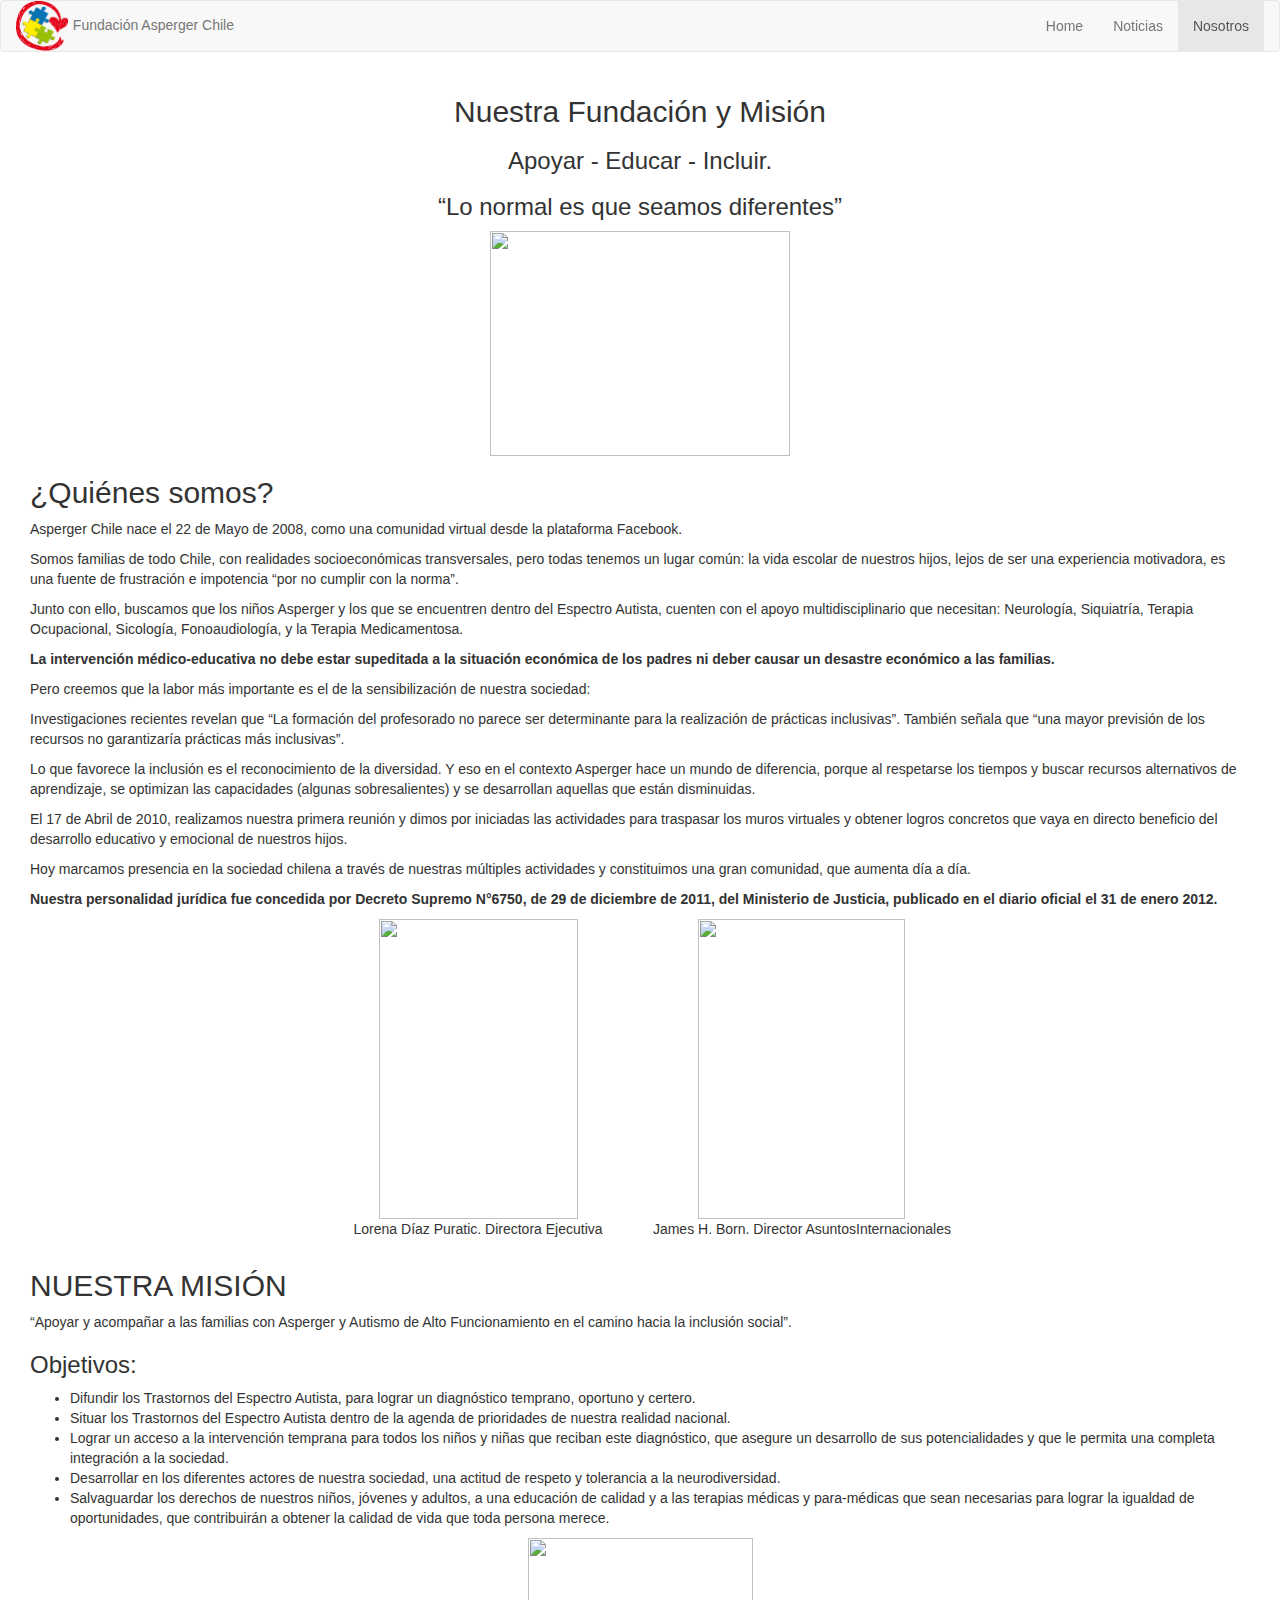
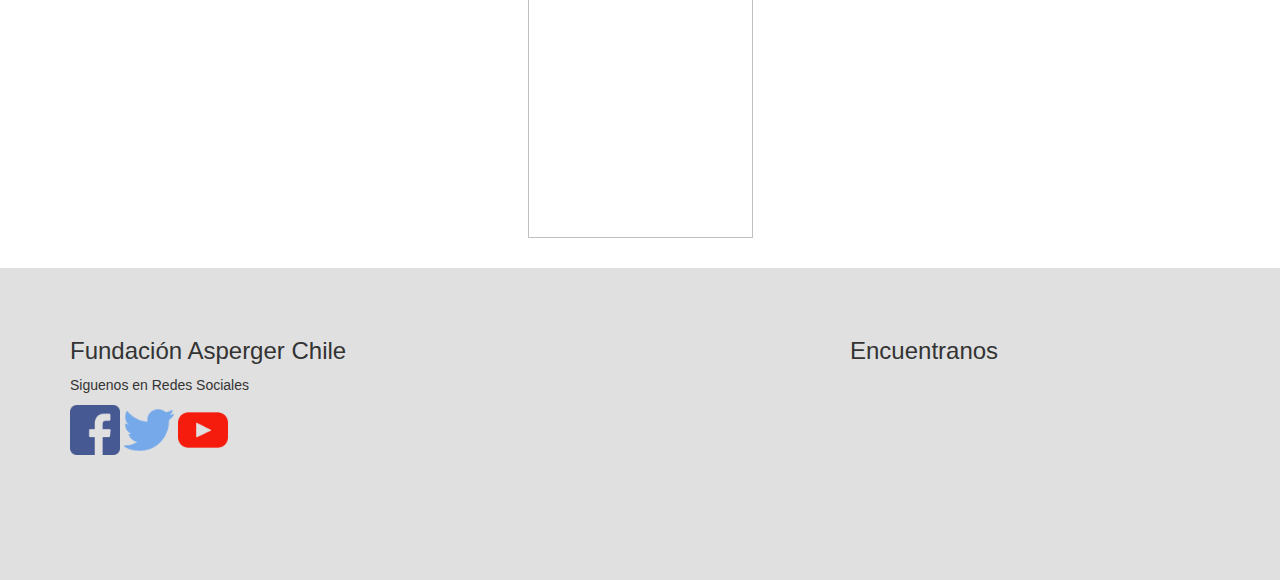
==== nosotros.html @ 3274a882 "Prueba 1" ====
<!DOCTYPE html>
<html>
<head>
	<meta charset="UTF-8">
	<meta name="viewport" content="width=device-width, initial-scale=1.0">

	<title>Asperger</title>

	<!-- Latest compiled and minified CSS -->
	<link rel="stylesheet" href="https://maxcdn.bootstrapcdn.com/bootstrap/3.3.7/css/bootstrap.min.css">
	<!-- jQuery library -->
	<script src="https://ajax.googleapis.com/ajax/libs/jquery/3.2.1/jquery.min.js"></script>
	<!-- Latest compiled JavaScript -->
	<script src="https://maxcdn.bootstrapcdn.com/bootstrap/3.3.7/js/bootstrap.min.js"></script>

	<link rel="stylesheet" href="css/asperger.css">

</head>

<body>
	<!-- HEADER -->
	<div id="header">
		<nav class="navbar navbar-default">
		  <div class="container-fluid">
		    <div class="navbar-header">
		      <a href="index.html" class="textHref"><img src="img/icon.png" class="imgNav"> Fundación Asperger Chile</a>
		    </div>
		    <ul id="navbarDiv" class="nav navbar-nav">
		      <li><a href="index.html">Home</a></li>
		      <li><a href="noticias.html">Noticias</a></li>
		      <li class="active"><a href="nosotros.html">Nosotros</a></li>
		    </ul>
		  </div>
		</nav>
	</div>

	<!-- CONTENT -->
	<div id="content">
		<div id="nosotrosContent">

			<div id="princNosotros">
				<h2>Nuestra Fundación y Misión</h2>
				<h3>Apoyar  -  Educar  -  Incluir.</h3>
				<h3>“Lo normal es que seamos diferentes”</h3>
				<img class="alignleft size-medium wp-image-1551" title="100_0684" src="http://aspergerchile.cl/wp-content/uploads/2011/02/100_0684-300x225.jpg" alt="" width="300" height="225" />
			</div>
		
			<h2>¿Quiénes somos?</h2>
			<p>Asperger Chile nace el 22 de Mayo de 2008, como una comunidad virtual desde la plataforma Facebook.</p>
			<p>Somos familias de todo Chile, con realidades socioeconómicas transversales, pero todas tenemos un lugar común: la vida escolar de nuestros hijos, lejos de ser una experiencia motivadora, es una
			fuente de frustración e impotencia “por no cumplir con la norma”.</p>
			<p>Junto con ello, buscamos que los niños Asperger y los que se encuentren dentro del Espectro Autista, cuenten con el apoyo multidisciplinario que necesitan: Neurología, Siquiatría, Terapia Ocupacional, Sicología, Fonoaudiología, y la Terapia Medicamentosa.</p>
			<p><strong>La intervención médico-educativa no debe estar supeditada a la situación económica de los padres ni deber causar un desastre económico a las familias.</strong></p>
			<p>Pero creemos que la labor más importante es el de la sensibilización de nuestra sociedad:</p>
			<p>Investigaciones recientes revelan que &#8220;La formación del profesorado no parece ser determinante para la realización de prácticas inclusivas&#8221;. También señala que &#8220;una mayor previsión de los recursos no garantizaría prácticas más inclusivas&#8221;.</p>
			<p>Lo que favorece la inclusión es el reconocimiento de la diversidad. Y eso en el contexto Asperger hace un mundo de diferencia, porque al respetarse los tiempos y buscar recursos alternativos de aprendizaje, se optimizan las capacidades (algunas sobresalientes) y se desarrollan aquellas que están disminuidas.</p>
			<p>El 17 de Abril de 2010, realizamos nuestra primera reunión y dimos por iniciadas las actividades para traspasar los muros virtuales y obtener logros concretos que vaya en directo beneficio del desarrollo educativo y emocional de nuestros hijos.</p>
			<p>Hoy marcamos presencia en la sociedad chilena a través de nuestras múltiples actividades y constituimos una gran comunidad, que aumenta día a día.</p>
			<p><strong>Nuestra personalidad jurídica fue concedida por Decreto Supremo N°6750, de 29 de diciembre de 2011, del Ministerio de Justicia, publicado en el diario oficial el 31 de enero 2012.</strong></p>

			<div id="imagesPerson">
				<div>
					<img class="alignleft size-medium wp-image-1669" title="Lorena Díaz Puratic" src="http://aspergerchile.cl/wp-content/uploads/2011/02/lolocambiada-199x300.jpg" alt="" width="199" height="300">
					<p> Lorena Díaz Puratic. Directora Ejecutiva</p>
				</div>
				<div>
					<img class="alignleft size-medium wp-image-1469" title="James H. Born" src="http://aspergerchile.cl/wp-content/uploads/2011/02/JimDirector-207x300.jpg" alt="" width="207" height="300" />
					<p>James H. Born. Director AsuntosInternacionales</p>
				</div>
			</div>	

			<h2>NUESTRA MISIÓN</h2>
			<p>“Apoyar y acompañar a las familias con Asperger y Autismo de Alto Funcionamiento en el camino hacia la inclusión social”.</p>
			<h3>Objetivos:</h3>
			<ul>
				<li>Difundir los Trastornos del Espectro Autista, para lograr un diagnóstico temprano, oportuno y certero.</li>
				<li>Situar los Trastornos del  Espectro Autista dentro de la agenda de prioridades de nuestra realidad nacional.</li>
				<li>Lograr un acceso a la intervención temprana para todos los niños y niñas que reciban este diagnóstico, que asegure un desarrollo de sus potencialidades y que le permita una completa integración a la sociedad.</li>
				<li>Desarrollar en los diferentes actores de nuestra sociedad, una actitud de respeto y tolerancia a la neurodiversidad.</li>
				<li>Salvaguardar los derechos de nuestros niños, jóvenes y adultos,   a una  educación de calidad y a las terapias médicas y para-médicas que sean necesarias para lograr la igualdad de oportunidades, que contribuirán a obtener la calidad de vida que toda persona merece.</li>
			</ul>

			<div id="imagesPerson">
				<img title="MONUMENTO ALBATROS" src="http://aspergerchile.cl/wp-content/uploads/2011/04/MONUMENTO-ALBATROS-225x300.jpg" alt="" width="225" height="300" />
			</div>
		</div>
	</div>


	<!-- FOOTER -->
	<div id="footer">
		<div class="container">
		  <div class="row">
		    <div class="col-sm-4">
		      <h3>Fundación Asperger Chile</h3>
		      <p>Siguenos en Redes Sociales</p>
		      <div id="socialDiv">
		      	<a href="http://www.facebook.com/pages/Fundacion-Asperger-Chile/116320555087515" target="_blank"><img src="img/facebook.png"></a>
		      	<a href="http://twitter.com/Aspergerchile_F" target="_blank"><img src="img/twitter.png"></a>
		      	<a href="http://www.youtube.com/channel/UCv927I1W_spt4eVdrYUSlqw" target="_blank"><img src="img/youtube.png"></a>
		      </div>
		    </div>
		    <div class="col-sm-4">
		    </div>
		    <div class="col-sm-4">
		      <h3>Encuentranos</h3> 
		    	<iframe class="iframeMaps" src="https://www.google.com/maps/embed?pb=!1m18!1m12!1m3!1d3330.2743759164973!2d-70.59168558420413!3d-33.416090380783956!2m3!1f0!2f0!3f0!3m2!1i1024!2i768!4f13.1!3m3!1m2!1s0x9662cf16492bf48f%3A0x6c4dd7f351fec082!2sAlc%C3%A1ntara+99%2C+Las+Condes%2C+Regi%C3%B3n+Metropolitana!5e0!3m2!1ses!2scl!4v1506519845550" frameborder="0" style="border:0" allowfullscreen></iframe>
		    </div>
		  </div>
		</div>
	</div>

</body>

</html>
---- css/asperger.css ----
#navbarDiv{
	float: right;
}
#header{
	position: fixed;
    width: 100%;
}
.imgNav{
    height: 50px;
}
.carousel-inner{
	height: 400px;
}
.carousel-inner img{
	height: 400px !important;
	margin: auto;
}
.carousel{
	margin-top: 7px;
}
.noticiasDiv img{
	width: 100%;
}
.textHref{
	color: #777;
}
#content{
	padding-top: 45px;
}
#homeNews{
	padding: 100px 15px;
}    
.iframeMaps{

}

#footer{
	padding: 50px 0;
	background-color: #e0e0e0;
}

#socialDiv img{
	width: 50px;
}


@media (min-width: 769px) {
	.noticiasCompletaDiv{
		padding: 15px;
		display: inline-flex;
		border: 1px solid #c3c3c3;
	    margin: 15px;
	}
	.imgDivNoticia{
		width: 30%;
	}
	.imgDivNoticia img{
		width: 100%;
		display: inline-block;
	}
	.textDivNoticia{
		width: 60%;
		display: inline-block;
		margin-left: 15px;
	}
}

@media (max-width: 768px) {
	.noticiasCompletaDiv{
		padding: 15px;
	    border: 1px solid #c3c3c3;
	    margin: 15px;
	}
	.imgDivNoticia{
	}
	.imgDivNoticia img{
		width: 100%;
	}
	.textDivNoticia{
		margin-left: 15px;
	}
}

#nosotrosContent{
	padding: 30px;
}

#princNosotros{
	text-align: center;
}

#imagesPerson{
	text-align: center;
}
#imagesPerson div{
	text-align: center;
    width: 320px;
    display: inline-block;
}
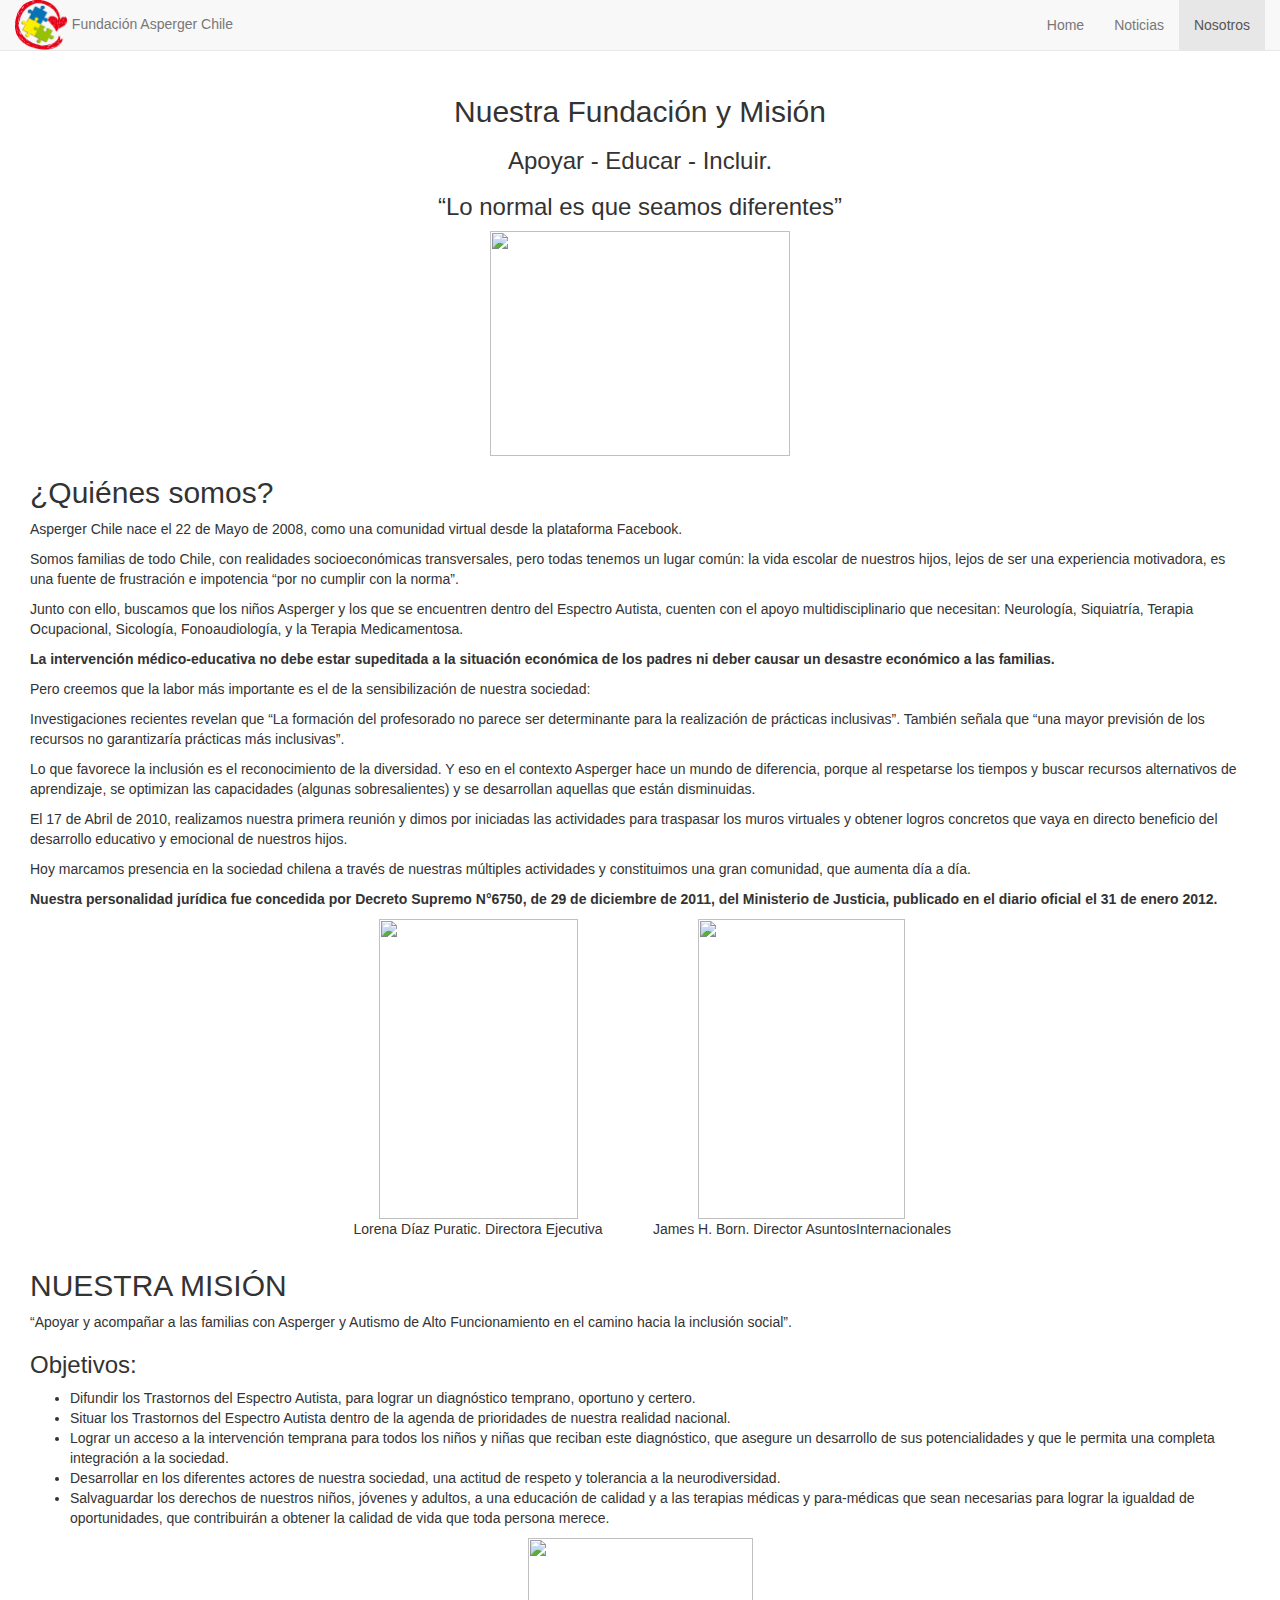
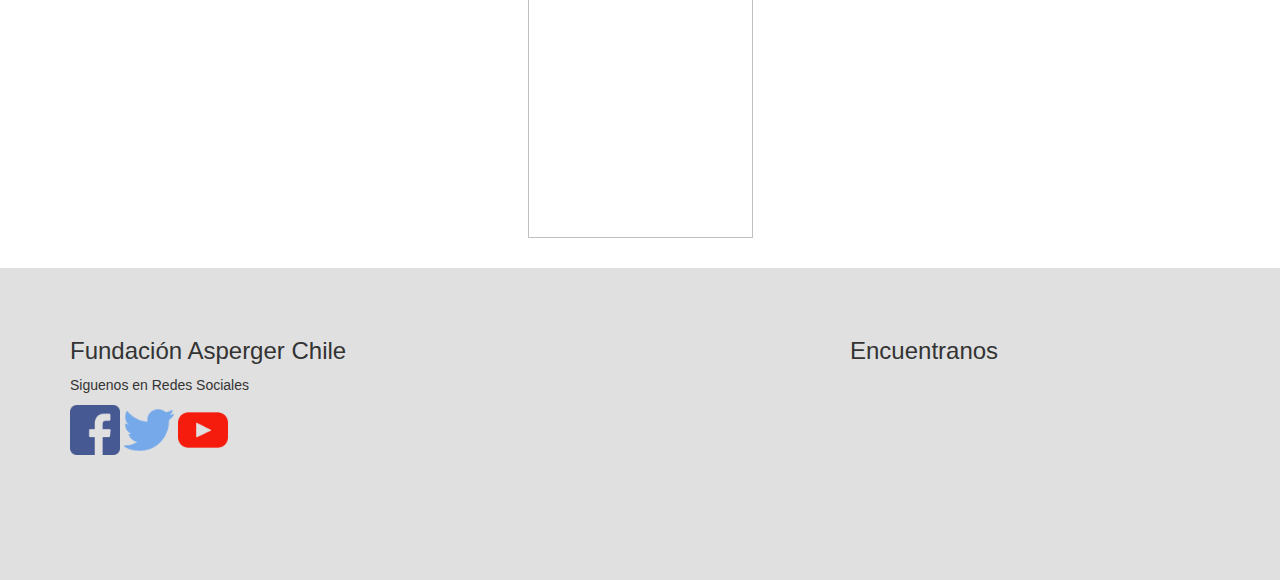
==== commit 94f6a88a: "readme" ====
--- a/nosotros.html
+++ b/nosotros.html
@@ -20,7 +20,7 @@
 <body>
 	<!-- HEADER -->
 	<div id="header">
-		<nav class="navbar navbar-default">
+		<nav class="navbar navbar-default navbar-fixed-top" role="navigation">
 		  <div class="container-fluid">
 		    <div class="navbar-header">
 		      <a href="index.html" class="textHref"><img src="img/icon.png" class="imgNav"> Fundación Asperger Chile</a>
